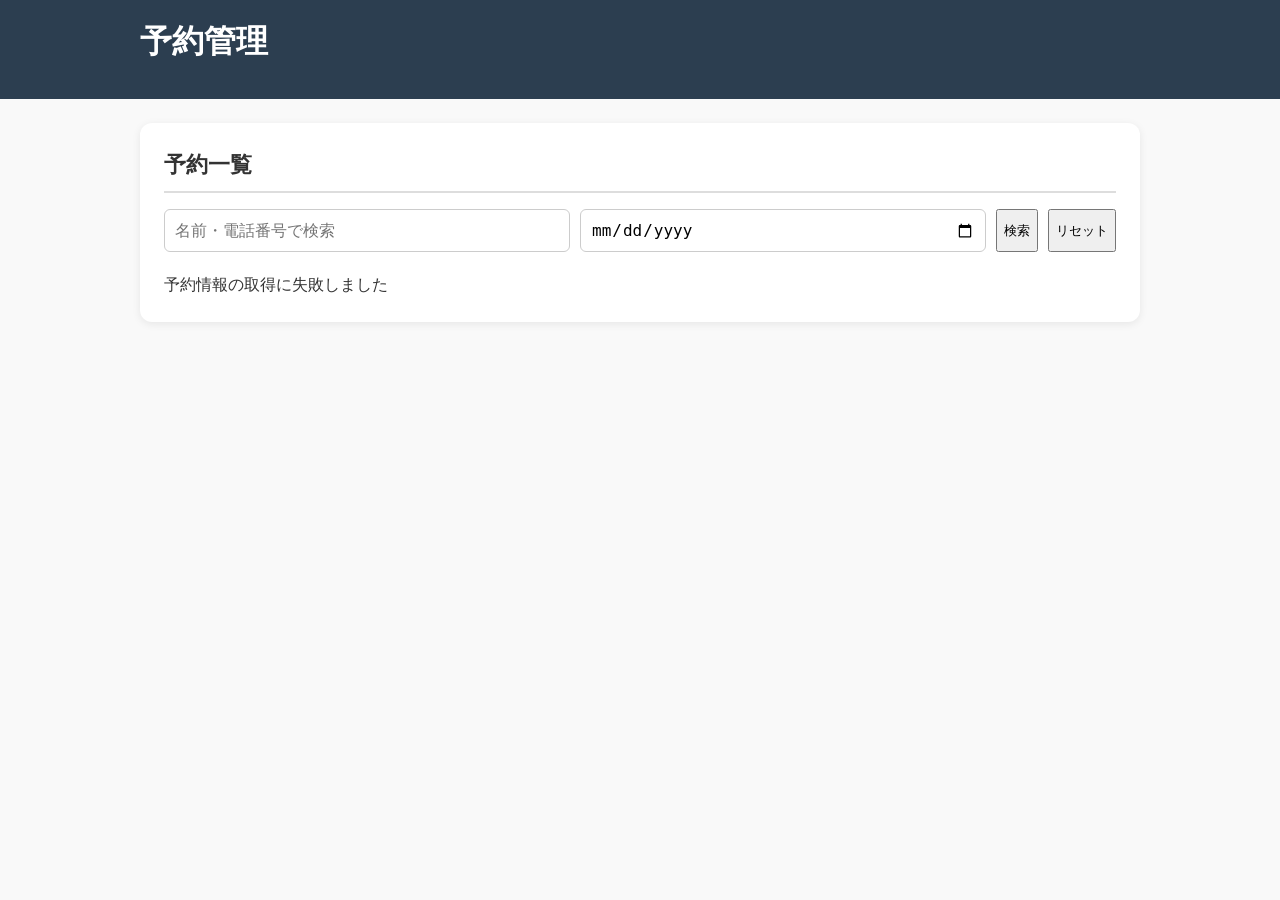
==== admin.html @ 414dd6c5 "Add files via upload" ====
<!DOCTYPE html>
<html lang="ja">
<head>
  <meta charset="UTF-8">
  <meta name="viewport" content="width=device-width, initial-scale=1.0">
  <title>予約管理</title>
  <link rel="stylesheet" href="css/style.css">
  <style>
    .search-bar {
      margin-bottom: 20px;
      display: flex;
      gap: 10px;
      flex-wrap: wrap;
    }
    .search-bar input {
      padding: 10px;
      font-size: 1rem;
      border: 1px solid #ccc;
      border-radius: 6px;
      flex: 1;
      min-width: 200px;
    }
    .admin-table {
      width: 100%;
      border-collapse: collapse;
      background: white;
    }
    .admin-table th,
    .admin-table td {
      padding: 12px;
      border: 1px solid #ddd;
      text-align: left;
    }
    .admin-table th {
      background-color: #2c3e50;
      color: white;
    }
    .cancel-btn {
      background-color: #e74c3c;
      color: white;
      border: none;
      padding: 6px 12px;
      border-radius: 4px;
      cursor: pointer;
    }
    .modal {
      display: none;
      position: fixed;
      top: 0; left: 0;
      width: 100%; height: 100%;
      background: rgba(0,0,0,0.5);
      justify-content: center;
      align-items: center;
    }
    .modal-content {
      background: white;
      padding: 24px;
      border-radius: 12px;
      max-width: 500px;
      width: 90%;
    }
  </style>
</head>
<body>

<header>
  <div class="header-inner">
    <h1>予約管理</h1>
  </div>
</header>

<main>
  <section class="reservation-section">
    <h2>予約一覧</h2>

    <!-- 検索バー -->
    <div class="search-bar">
      <input type="text" id="searchKeyword" placeholder="名前・電話番号で検索">
      <input type="date" id="searchDate">
      <button onclick="filterReservations()">検索</button>
      <button onclick="resetFilter()">リセット</button>
    </div>

    <div id="loading">読み込み中...</div>

    <table class="admin-table" id="reservationTable" style="display: none;">
      <thead>
        <tr>
          <th>予約番号</th>
          <th>利用日</th>
          <th>名前</th>
          <th>人数</th>
          <th>操作</th>
        </tr>
      </thead>
      <tbody id="reservationList"></tbody>
    </table>
  </section>
</main>

<!-- 詳細モーダル -->
<div id="detailModal" class="modal">
  <div class="modal-content">
    <h3>予約詳細</h3>
    <div id="modalContent"></div>
    <div style="margin-top: 20px; text-align: right;">
      <button onclick="closeModal()" style="margin-right: 10px;">閉じる</button>
      <button id="cancelBtn" class="cancel-btn">予約をキャンセルする</button>
    </div>
  </div>
</div>

<script src="js/config.js"></script>
<script>
let allReservations = [];
let filteredReservations = [];

async function loadReservations() {
  const loading = document.getElementById("loading");
  const table = document.getElementById("reservationTable");

  try {
    const res = await fetch(API_URL + "/api/reservations");
    if (!res.ok) throw new Error("通信エラー");

    allReservations = await res.json();
    filteredReservations = [...allReservations];

    if (allReservations.length === 0) {
      loading.textContent = "予約がありません";
      return;
    }

    loading.style.display = "none";
    table.style.display = "table";

    renderTable(filteredReservations);
  } catch (error) {
    console.error(error);
    loading.textContent = "予約情報の取得に失敗しました";
  }
}

function renderTable(list) {
  const tbody = document.getElementById("reservationList");
  tbody.innerHTML = "";

  list.forEach(res => {
    const tr = document.createElement("tr");
    tr.innerHTML = `
      <td>${res.reservationNo}</td>
      <td>${res.useDate}</td>
      <td>${res.name}</td>
      <td>${res.people}名</td>
      <td>
        <button onclick="showDetail('${res.reservationNo}')">詳細</button>
      </td>
    `;
    tbody.appendChild(tr);
  });
}

function filterReservations() {
  const keyword = document.getElementById("searchKeyword").value.toLowerCase().trim();
  const date = document.getElementById("searchDate").value;

  filteredReservations = allReservations.filter(r => {
    const matchKeyword = 
      r.name.toLowerCase().includes(keyword) || 
      (r.phone && r.phone.includes(keyword));
    const matchDate = !date || r.useDate === date;

    return matchKeyword && matchDate;
  });

  renderTable(filteredReservations);
}

function resetFilter() {
  document.getElementById("searchKeyword").value = "";
  document.getElementById("searchDate").value = "";
  filteredReservations = [...allReservations];
  renderTable(filteredReservations);
}

function showDetail(reservationNo) {
  const reservation = allReservations.find(r => r.reservationNo === reservationNo);
  if (!reservation) return;

  const content = document.getElementById("modalContent");
  content.innerHTML = `
    <p><strong>予約番号：</strong>${reservation.reservationNo}</p>
    <p><strong>利用日：</strong>${reservation.useDate}</p>
    <p><strong>会社名：</strong>${reservation.company || "-"}</p>
    <p><strong>お名前：</strong>${reservation.name}</p>
    <p><strong>電話番号：</strong>${reservation.phone}</p>
    <p><strong>メール：</strong>${reservation.mail || "-"}</p>
    <p><strong>人数：</strong>${reservation.people}名</p>
    <p><strong>備考：</strong>${reservation.memo || "-"}</p>
    <p><strong>合計金額：</strong>¥${Number(reservation.totalPrice || 0).toLocaleString()}</p>
  `;

  document.getElementById("cancelBtn").onclick = () => cancelReservation(reservationNo);
  document.getElementById("detailModal").style.display = "flex";
}

function closeModal() {
  document.getElementById("detailModal").style.display = "none";
}

async function cancelReservation(reservationNo) {
  if (!confirm("本当にこの予約をキャンセルしますか？")) return;

  try {
    const res = await fetch(API_URL + `/api/reservation/${reservationNo}`, {
      method: "DELETE"
    });

    if (!res.ok) throw new Error("通信エラー");

    const data = await res.json();
    if (data.success) {
      alert("予約をキャンセルしました");
      closeModal();
      location.reload();
    } else {
      alert(data.message || "キャンセルに失敗しました");
    }
  } catch (error) {
    console.error(error);
    alert("通信エラーが発生しました");
  }
}

document.addEventListener("DOMContentLoaded", () => {
  loadReservations();
});
</script>

</body>
</html>
---- css/style.css ----
/* 基本設定 */
body {
  margin: 0;
  font-family: "Helvetica Neue", Arial, "Hiragino Sans", sans-serif;
  line-height: 1.6;
  color: #333;
  background-color: #f9f9f9;
}

h1, h2 {
  margin: 0 0 16px;
}

h2 {
  font-size: 1.4rem;
  border-bottom: 2px solid #ddd;
  padding-bottom: 8px;
}

/* ヘッダー */
header {
  background-color: #2c3e50;
  color: white;
  padding: 16px 0;
}

.header-inner {
  max-width: 1000px;
  margin: 0 auto;
  padding: 0 16px;
}

#facilityName {
  font-size: 1.8rem;
  margin: 0;
}

/* メインコンテンツ */
main {
  max-width: 1000px;
  margin: 0 auto;
  padding: 24px 16px;
}

/* ヒーロー画像 */
.hero img {
  width: 100%;
  max-height: 400px;
  object-fit: cover;
  border-radius: 8px;
  display: block;
}

/* 簡易予約フォーム */
.quick-reserve {
  background-color: #fff;
  padding: 24px;
  margin: 24px 0;
  border-radius: 12px;
  box-shadow: 0 2px 8px rgba(0, 0, 0, 0.1);
}

.quick-form {
  display: flex;
  flex-wrap: wrap;
  gap: 16px;
  align-items: flex-end;
}

.form-item {
  flex: 1;
  min-width: 140px;
}

.form-item label {
  display: block;
  font-weight: bold;
  margin-bottom: 6px;
  font-size: 0.95rem;
}

.form-item input,
.form-item select {
  width: 100%;
  padding: 10px;
  font-size: 1rem;
  border: 1px solid #ccc;
  border-radius: 6px;
  box-sizing: border-box;
}

.button-item {
  flex: 0 0 auto;
}

.reserve-btn {
  display: inline-block;
  background-color: #e74c3c;
  color: white;
  padding: 12px 32px;
  font-size: 1.1rem;
  text-decoration: none;
  border: none;
  border-radius: 8px;
  cursor: pointer;
  transition: background-color 0.2s;
  white-space: nowrap;
}

.reserve-btn:hover {
  background-color: #c0392b;
}

/* セクション間隔 */
section {
  margin-bottom: 40px;
}

/* お知らせ */
.news-item {
  background-color: #fff;
  padding: 16px;
  margin-bottom: 12px;
  border-radius: 8px;
  border-left: 4px solid #3498db;
}

/* 料金表 */
.price-item {
  background-color: #fff;
  padding: 12px 16px;
  margin-bottom: 8px;
  border-radius: 6px;
  font-size: 1.05rem;
  border: 1px solid #ddd;
}

/* フッター */
footer {
  text-align: center;
  padding: 24px;
  font-size: 0.9rem;
  color: #777;
  background-color: #f1f1f1;
}

/* モバイル対応 */
@media (max-width: 600px) {
  .quick-form {
    flex-direction: column;
  }
  
  .reserve-btn {
    width: 100%;
    text-align: center;
  }
}

/* 予約ページ専用 */
.reservation-section {
  background-color: #fff;
  padding: 24px;
  margin-bottom: 24px;
  border-radius: 12px;
  box-shadow: 0 2px 8px rgba(0, 0, 0, 0.08);
}

.form-group {
  margin-bottom: 20px;
}

.form-group label {
  display: block;
  font-weight: bold;
  margin-bottom: 6px;
}

.form-group input,
.form-group textarea {
  width: 100%;
  padding: 12px;
  font-size: 1rem;
  border: 1px solid #ccc;
  border-radius: 6px;
  box-sizing: border-box;
}

.required {
  color: #e74c3c;
  font-weight: bold;
}

.total-price {
  font-size: 1.6rem;
  font-weight: bold;
  color: #e74c3c;
  text-align: center;
  padding: 16px;
  background-color: #fff5f5;
  border-radius: 8px;
}

.reserve-btn.large {
  width: 100%;
  padding: 16px;
  font-size: 1.3rem;
}

/* 予約完了ページ用 */
.reservation-result {
  background-color: #f8f9fa;
  padding: 24px;
  border-radius: 12px;
  max-width: 400px;
  margin: 0 auto;
  text-align: left;
}

.result-item {
  display: flex;
  justify-content: space-between;
  padding: 12px 0;
  border-bottom: 1px solid #eee;
}

.result-item:last-child {
  border-bottom: none;
}

.result-label {
  color: #555;
  font-weight: bold;
}

.result-value {
  font-weight: bold;
  color: #222;
}
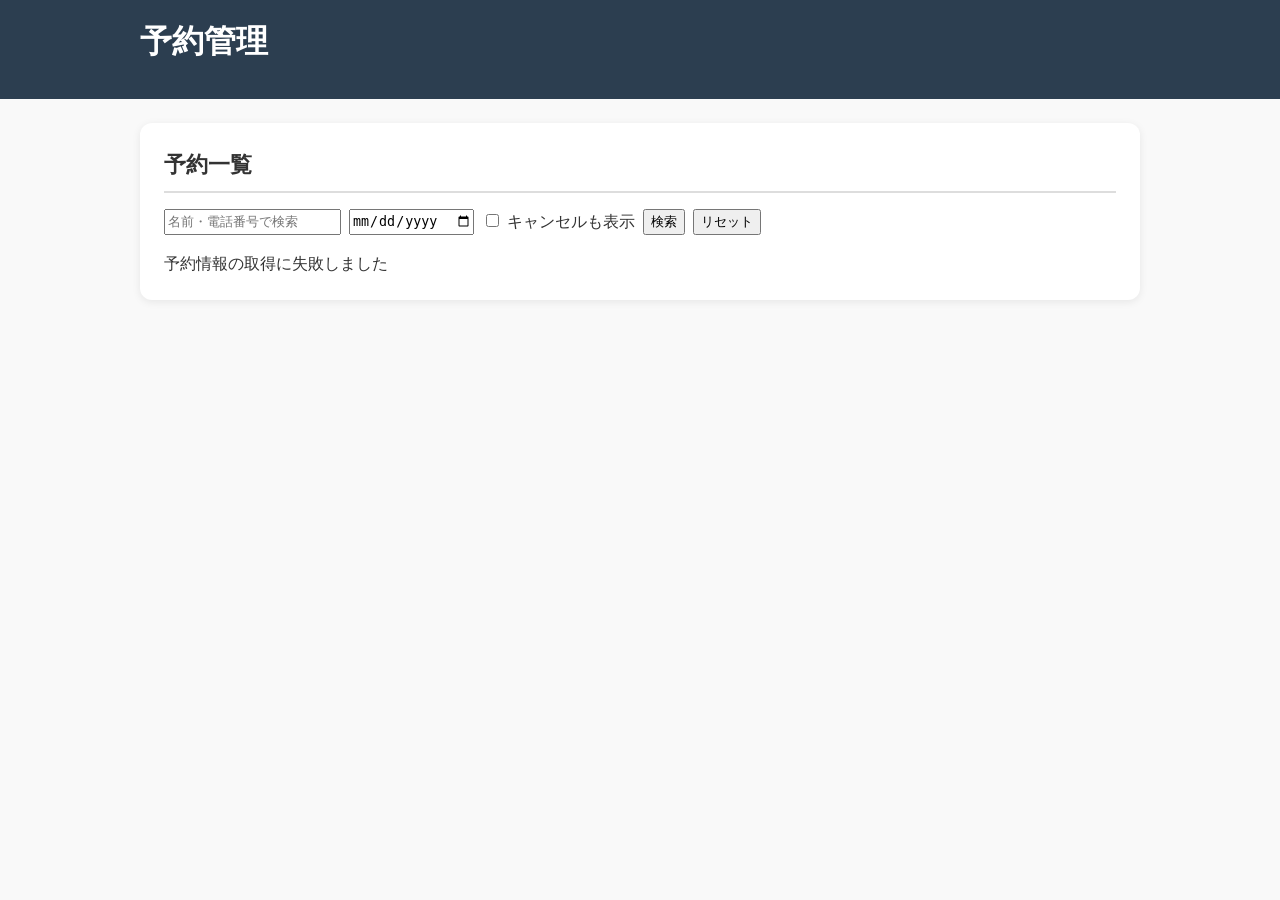
==== commit 170db09d: "Update admin.html" ====
--- a/admin.html
+++ b/admin.html
@@ -6,59 +6,15 @@
   <title>予約管理</title>
   <link rel="stylesheet" href="css/style.css">
   <style>
-    .search-bar {
-      margin-bottom: 20px;
-      display: flex;
-      gap: 10px;
-      flex-wrap: wrap;
-    }
-    .search-bar input {
-      padding: 10px;
-      font-size: 1rem;
-      border: 1px solid #ccc;
-      border-radius: 6px;
-      flex: 1;
-      min-width: 200px;
-    }
-    .admin-table {
-      width: 100%;
-      border-collapse: collapse;
-      background: white;
-    }
-    .admin-table th,
-    .admin-table td {
-      padding: 12px;
-      border: 1px solid #ddd;
-      text-align: left;
-    }
-    .admin-table th {
-      background-color: #2c3e50;
-      color: white;
-    }
-    .cancel-btn {
-      background-color: #e74c3c;
-      color: white;
-      border: none;
-      padding: 6px 12px;
-      border-radius: 4px;
-      cursor: pointer;
-    }
-    .modal {
-      display: none;
-      position: fixed;
-      top: 0; left: 0;
-      width: 100%; height: 100%;
-      background: rgba(0,0,0,0.5);
-      justify-content: center;
-      align-items: center;
-    }
-    .modal-content {
-      background: white;
-      padding: 24px;
-      border-radius: 12px;
-      max-width: 500px;
-      width: 90%;
-    }
+    .admin-table { width: 100%; border-collapse: collapse; background: white; }
+    .admin-table th, .admin-table td { padding: 10px; border: 1px solid #ddd; text-align: left; }
+    .admin-table th { background-color: #2c3e50; color: white; }
+    .cancel-btn { background-color: #e74c3c; color: white; border: none; padding: 6px 12px; border-radius: 4px; cursor: pointer; }
+    .payment-btn { background-color: #27ae60; color: white; border: none; padding: 6px 12px; border-radius: 4px; cursor: pointer; }
+    .payment-btn.paid { background-color: #95a5a6; }
+    .modal { display: none; position: fixed; top: 0; left: 0; width: 100%; height: 100%; background: rgba(0,0,0,0.5); justify-content: center; align-items: center; }
+    .modal-content { background: white; padding: 24px; border-radius: 12px; max-width: 500px; width: 90%; }
+    .search-bar { margin-bottom: 16px; display: flex; gap: 8px; flex-wrap: wrap; }
   </style>
 </head>
 <body>
@@ -73,10 +29,10 @@
   <section class="reservation-section">
     <h2>予約一覧</h2>
 
-    <!-- 検索バー -->
     <div class="search-bar">
       <input type="text" id="searchKeyword" placeholder="名前・電話番号で検索">
       <input type="date" id="searchDate">
+      <label><input type="checkbox" id="showCanceled"> キャンセルも表示</label>
       <button onclick="filterReservations()">検索</button>
       <button onclick="resetFilter()">リセット</button>
     </div>
@@ -90,6 +46,7 @@
           <th>利用日</th>
           <th>名前</th>
           <th>人数</th>
+          <th>支払い</th>
           <th>操作</th>
         </tr>
       </thead>
@@ -133,7 +90,6 @@
 
     loading.style.display = "none";
     table.style.display = "table";
-
     renderTable(filteredReservations);
   } catch (error) {
     console.error(error);
@@ -145,14 +101,27 @@
   const tbody = document.getElementById("reservationList");
   tbody.innerHTML = "";
 
+  // キャンセル非表示の制御
+  const showCanceled = document.getElementById("showCanceled").checked;
+
   list.forEach(res => {
+    // キャンセルは非表示（チェックがオフの場合）
+    if (res.status === "キャンセル" && !showCanceled) return;
+
     const tr = document.createElement("tr");
+    const isPaid = res.payment === "支払済";
+
     tr.innerHTML = `
       <td>${res.reservationNo}</td>
       <td>${res.useDate}</td>
       <td>${res.name}</td>
       <td>${res.people}名</td>
       <td>
+        <button class="payment-btn ${isPaid ? 'paid' : ''}" onclick="togglePayment('${res.reservationNo}', this)">
+          ${isPaid ? '支払済' : '未払い'}
+        </button>
+      </td>
+      <td>
         <button onclick="showDetail('${res.reservationNo}')">詳細</button>
       </td>
     `;
@@ -163,14 +132,13 @@
 function filterReservations() {
   const keyword = document.getElementById("searchKeyword").value.toLowerCase().trim();
   const date = document.getElementById("searchDate").value;
+  const showCanceled = document.getElementById("showCanceled").checked;
 
   filteredReservations = allReservations.filter(r => {
-    const matchKeyword = 
-      r.name.toLowerCase().includes(keyword) || 
-      (r.phone && r.phone.includes(keyword));
+    const matchKeyword = r.name.toLowerCase().includes(keyword) || (r.phone && r.phone.includes(keyword));
     const matchDate = !date || r.useDate === date;
-
-    return matchKeyword && matchDate;
+    const matchStatus = showCanceled || r.status !== "キャンセル";
+    return matchKeyword && matchDate && matchStatus;
   });
 
   renderTable(filteredReservations);
@@ -179,6 +147,7 @@
 function resetFilter() {
   document.getElementById("searchKeyword").value = "";
   document.getElementById("searchDate").value = "";
+  document.getElementById("showCanceled").checked = false;
   filteredReservations = [...allReservations];
   renderTable(filteredReservations);
 }
@@ -198,6 +167,7 @@
     <p><strong>人数：</strong>${reservation.people}名</p>
     <p><strong>備考：</strong>${reservation.memo || "-"}</p>
     <p><strong>合計金額：</strong>¥${Number(reservation.totalPrice || 0).toLocaleString()}</p>
+    <p><strong>支払い情報：</strong>${reservation.payment || "未払い"}</p>
   `;
 
   document.getElementById("cancelBtn").onclick = () => cancelReservation(reservationNo);
@@ -215,7 +185,6 @@
     const res = await fetch(API_URL + `/api/reservation/${reservationNo}`, {
       method: "DELETE"
     });
-
     if (!res.ok) throw new Error("通信エラー");
 
     const data = await res.json();
@@ -232,10 +201,46 @@
   }
 }
 
+async function togglePayment(reservationNo, btn) {
+  const current = btn.textContent;
+  const newStatus = current === "支払済" ? "" : "支払済";
+
+  try {
+    const res = await fetch(API_URL + "/api/reservation", {
+      method: "POST",
+      headers: { "Content-Type": "application/json" },
+      body: JSON.stringify({
+        action: "updatePaymentStatus",
+        reservationNo: reservationNo,
+        payment: newStatus
+      })
+    });
+    if (!res.ok) throw new Error("通信エラー");
+
+    const data = await res.json();
+    if (data.success) {
+      btn.textContent = newStatus ? "支払済" : "未払い";
+      btn.classList.toggle("paid", !!newStatus);
+      // ローカルデータ更新
+      const target = allReservations.find(r => r.reservationNo === reservationNo);
+      if (target) target.payment = newStatus;
+    } else {
+      alert("更新に失敗しました");
+    }
+  } catch (error) {
+    console.error(error);
+    alert("通信エラーが発生しました");
+  }
+}
+
+document.getElementById("showCanceled").addEventListener("change", () => {
+  renderTable(filteredReservations);
+});
+
 document.addEventListener("DOMContentLoaded", () => {
   loadReservations();
 });
 </script>
 
 </body>
-</html>+</html>
